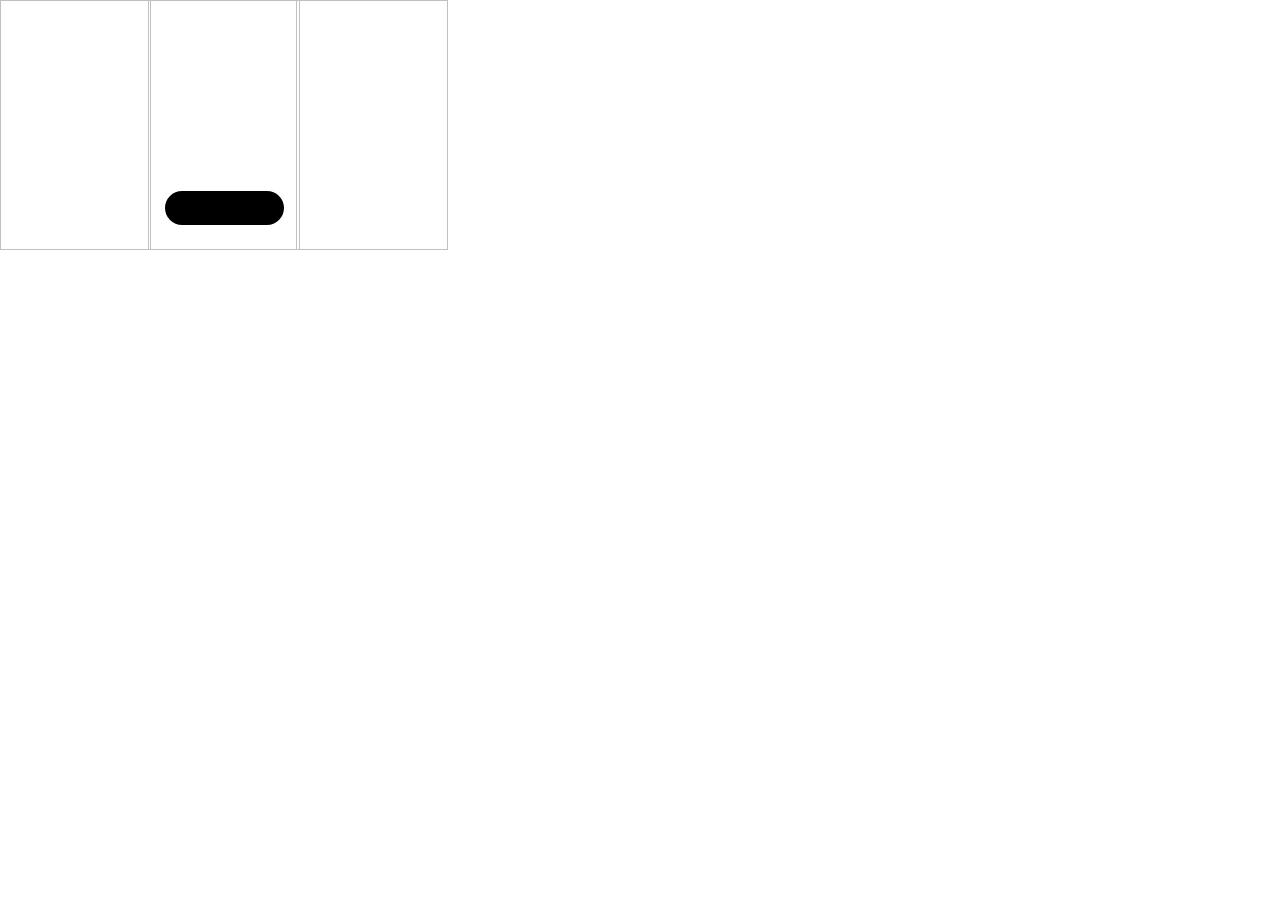
==== richLoads/SuperLow_300x250/index.html @ 549dc5ff "Add files via upload" ====
<!DOCTYPE html>
<html>

<head>
    <meta charset="utf-8" />
    <meta http-equiv="X-UA-Compatible" content="IE=edge" />
    <title>300x250</title>
    <link rel="stylesheet" href="css/style.css">
</head>

<body onload="ftInit()">
    
    <div id="main" class="">
        <img id="background"></img>
        <img id="logo1"></img>
        <img id="frame1Line1" class="fade1"></img>
        <img id="frame1Line2" class="fade2"></img>
        <img id="frame2" class="fade3"></img>
        <span id="cta" style = "background-color: black"></span>
    </div>
        
    <script src="https://cdn.flashtalking.com/frameworks/js/gsap/1.18.0/TweenMax.min.js"></script>
    <script src="js/script.js"></script>
</body>
</html>
---- richLoads/SuperLow_300x250/css/style.css ----
@font-face { font-family: Effra-MediumItalic; src: url('Effra-MediumItalic.woff'); } 

#main {
    width: 900px;
    height: 250px;
    top: 0px;
    left: 0px;
    overflow: hidden;
    cursor: pointer;
    position: absolute;
}

#background {
    position: absolute;
    left: 0px;
    top: 0px;
    width: 300px;
    height: 250px;
}
#cta {
    position: absolute;
    top: 191px;
    width: 119px;
    height: 34px;
    text-align: center;
    border-radius: 25px;
    line-height: 2.3em;
    opacity: 1;
    font-family: "Effra", sans-serif;
    font-style: italic;
    font-size: 15px;
    cursor: pointer;
    font-weight: 600;
    color: white;   
    margin-left: 165px;
    white-space: nowrap;
    letter-spacing: .001em;
}

#logo1 {
    position: absolute;
    left: -3px;
    top: 0px;
    width: 300px;
    height: 250px;
    opacity: 1;
    z-index: 10;
}

#frame1Line1 {
    position: absolute;
    left: 0px;
    top: 0px;
    width: 300px;
    height: 250px;
    opacity: 0;
}

#frame1Line2 {
    position: absolute;
    left: -149px;
    top: 0px;
    width: 300px;
    height: 250px;
    opacity: 1;
}
#frame2 {
    position: absolute;
    left: 148px;
    top: 0px;
    width: 300px;
    height: 250px;
    opacity: 1;
}
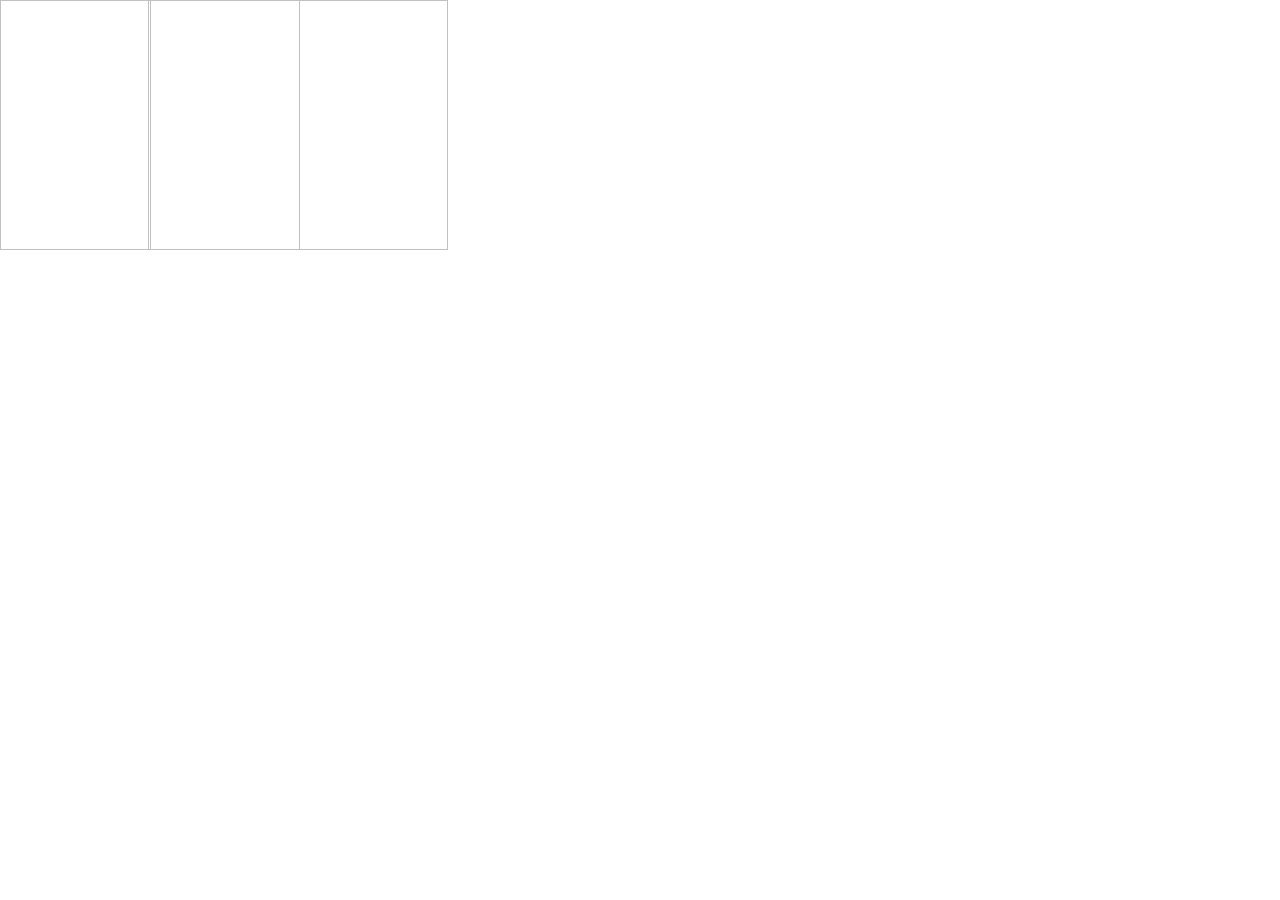
==== commit e54ed5e3: "Update index.html" ====
--- a/richLoads/SuperLow_300x250/index.html
+++ b/richLoads/SuperLow_300x250/index.html
@@ -12,14 +12,14 @@
     
     <div id="main" class="">
         <img id="background"></img>
-        <img id="logo1"></img>
+        <img id="logo1" class="fadex"></img>
         <img id="frame1Line1" class="fade1"></img>
         <img id="frame1Line2" class="fade2"></img>
         <img id="frame2" class="fade3"></img>
-        <span id="cta" style = "background-color: black"></span>
+        <span id="cta" class="fadex" style = "background-color: black"></span>
     </div>
         
     <script src="https://cdn.flashtalking.com/frameworks/js/gsap/1.18.0/TweenMax.min.js"></script>
     <script src="js/script.js"></script>
 </body>
-</html>+</html>
--- a/richLoads/SuperLow_300x250/css/style.css
+++ b/richLoads/SuperLow_300x250/css/style.css
@@ -35,6 +35,7 @@
     margin-left: 165px;
     white-space: nowrap;
     letter-spacing: .001em;
+    opacity: 0;
 }
 
 #logo1 {
@@ -45,6 +46,7 @@
     height: 250px;
     opacity: 1;
     z-index: 10;
+    opacity: 0;
 }
 
 #frame1Line1 {
@@ -71,4 +73,4 @@
     width: 300px;
     height: 250px;
     opacity: 1;
-}+}
